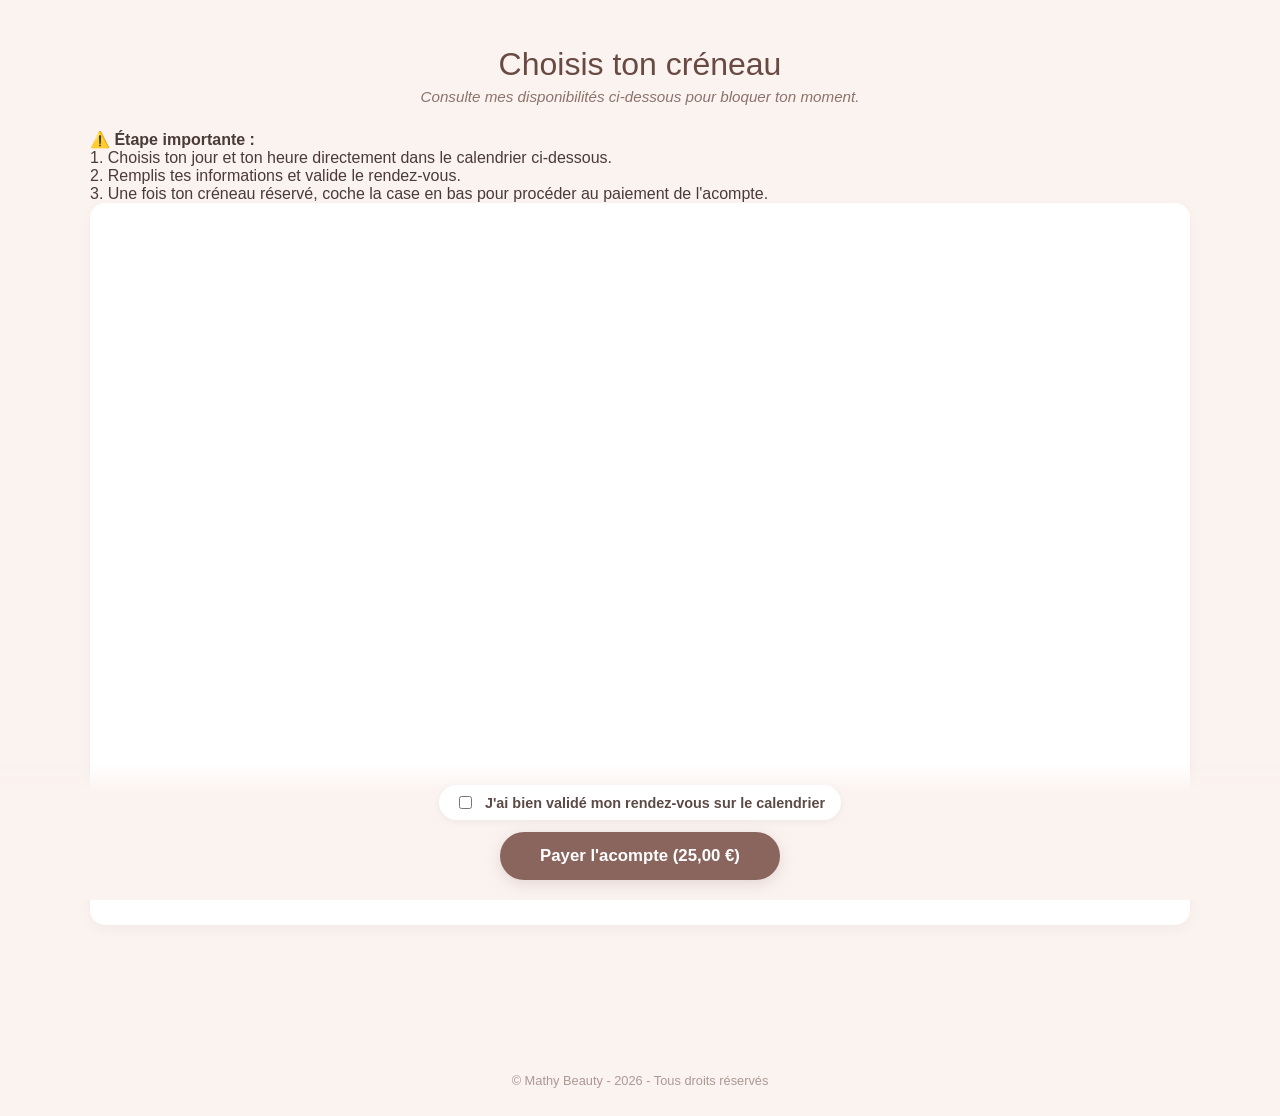
==== calendrier.html @ 2f088845 "Add files via upload" ====
<!DOCTYPE html>
<html lang="fr">
<head>
    <meta charset="UTF-8">
    <meta name="viewport" content="width=device-width, initial-scale=1.0">
    <title>Mathy Beauty - Date & Heure</title>
    <link rel="stylesheet" href="style.css">
</head>
<body>

    <header>
        <h1>Choisis ton créneau</h1>
        <p>Consulte mes disponibilités ci-dessous pour bloquer ton moment.</p>
    </header>

    <main class="calendar-page-container">
        
        <!-- MESSAGE INFORMATIF IMPORTANT -->
        <div class="info-message-box">
            <strong>⚠️ Étape importante :</strong><br>
            1. Choisis ton jour et ton heure directement dans le calendrier ci-dessous.<br>
            2. Remplis tes informations et valide le rendez-vous.<br>
            3. Une fois ton créneau réservé, coche la case en bas pour procéder au paiement de l'acompte.
        </div>
        
        <!-- Conteneur pour le Google Agenda Cliquable -->
        <div class="presta-card calendar-card">
            <div class="calendar-wrapper">
                
                <!-- Google Calendar Appointment Scheduling begin -->
                <iframe src="https://calendar.google.com/calendar/appointments/schedules/AcZssZ3XsttlC66K0HZXlMZ15-DU3x8SiqCUaqCaj7dxOv83ctQi7xQaNkuZYamc9t6NBVKzwL9AaoS9?gv=true" style="border: 0" width="100%" height="600" frameborder="0"></iframe>
                <!-- end Google Calendar Appointment Scheduling -->
                
            </div>
        </div>

    </main>

    <!-- Zone du bouton avec la case à cocher de sécurité -->
    <div class="action-zone fixed-bottom" style="display: flex; flex-direction: column; align-items: center; gap: 12px;">
        
        <!-- Case à cocher pour débloquer le bouton -->
        <label class="option-item" style="font-weight: 600; background-color: #ffffff; padding: 8px 16px; border-radius: 20px; box-shadow: 0 2px 8px rgba(0,0,0,0.05);">
            <input type="checkbox" id="confirm-checkbox"> 
            <span>J'ai bien validé mon rendez-vous sur le calendrier</span>
        </label>

        <!-- Le bouton (bloqué par défaut via la classe 'disabled-btn') -->
        <a href="https://paypal.me/ProxyMarket/25" id="paypal-btn" class="btn-resa disabled-btn" target="_blank">Payer l'acompte (25,00 €)</a>
    </div>

    <footer>
        <p>© Mathy Beauty - 2026 - Tous droits réservés</p>
    </footer>

    <!-- 🧙‍♂️ LE SCRIPT MAGIQUE : Il écoute la case à cocher -->
    <script>
        const checkbox = document.getElementById('confirm-checkbox');
        const paypalBtn = document.getElementById('paypal-btn');

        checkbox.addEventListener('change', function() {
            if (this.checked) {
                // Si coché : on active le bouton
                paypalBtn.classList.remove('disabled-btn');
                paypalBtn.style.pointerEvents = 'auto';
            } else {
                // Si décoché : on re-bloque
                paypalBtn.classList.add('disabled-btn');
                paypalBtn.style.pointerEvents = 'none';
            }
        });

        // Sécurité au chargement de la page pour bloquer le clic
        paypalBtn.style.pointerEvents = 'none';
    </script>

</body>
</html>
---- style.css ----
/* ==========================================================================
   1. STYLES GENERAUX - AMBIANCE ONGLERIE CHIC (MOBILE-FIRST)
   ========================================================================== */
body {
    font-family: 'Segoe UI', Tahoma, Geneva, Verdana, sans-serif !important;
    background-color: #fbf3f0 !important;
    color: #4a3b37 !important;
    margin: 0;
    padding: 0 15px;
    display: flex;
    flex-direction: column;
    align-items: center;
    min-height: 100vh;
    box-sizing: border-box;
}

header {
    text-align: center;
    margin-top: 25px;
    margin-bottom: 25px;
}

header h1 {
    font-size: 2rem;
    color: #694a43;
    margin-bottom: 5px;
    font-weight: 500;
}

header p {
    color: #8c736c;
    font-size: 0.95rem;
    font-style: italic;
    margin: 0;
}

/* ==========================================================================
   2. ZONE DU CARROUSEL (PAGE INDEX)
   ========================================================================== */
.carousel-container {
    width: 100%;
    max-width: 400px;
    height: 320px;
    overflow: hidden;
    position: relative;
    border-radius: 15px;
    box-shadow: 0 8px 16px rgba(105, 74, 67, 0.1);
    margin-bottom: 25px;
}

.carousel img {
    width: 100%;
    height: 100%;
    object-fit: cover;
    position: absolute;
    top: 0;
    left: 0;
    opacity: 0;
    transition: opacity 0.8s ease-in-out;
}

.carousel img.active {
    opacity: 1;
}

/* ==========================================================================
   3. ZONE DE BOUTONS ET ACTIONS
   ========================================================================== */
.action-zone {
    text-align: center;
    margin-bottom: 30px;
    width: 100%;
}

.btn-resa {
    display: inline-block;
    background-color: #8a655d;
    color: #ffffff;
    padding: 14px 40px;
    font-size: 1.05rem;
    font-weight: 600;
    text-decoration: none;
    border-radius: 50px;
    transition: all 0.3s ease;
    box-shadow: 0 4px 15px rgba(138, 101, 93, 0.2);
}

.btn-resa:hover {
    background-color: #694a43;
    transform: translateY(-2px);
}

/* Bouton fixé en bas pour libérer de l'espace sur l'écran */
.fixed-bottom {
    position: fixed;
    bottom: 0;
    left: 0;
    width: 100%;
    background: linear-gradient(to top, #fbf3f0 80%, rgba(251, 243, 240, 0));
    padding: 20px 0;
    margin-bottom: 0;
    z-index: 10;
}

/* ==========================================================================
   4. GRILLE ET CARTES DE PRESTATIONS (PAGE RESERVATION)
   ========================================================================== */
.reservation-container {
    width: 100%;
    max-width: 900px;
    margin-bottom: 120px;
    display: grid;
    grid-template-columns: 1fr; /* 1 colonne par défaut sur mobile */
    gap: 20px;
}

/* 🖥️ Mode 2 par 2 si l'écran est plus grand (tablette / ordinateur) */
@media (min-width: 600px) {
    .reservation-container {
        grid-template-columns: 1fr 1fr; /* 2 colonnes de tailles égales */
    }
}

.presta-card {
    background-color: #ffffff;
    border-radius: 15px;
    overflow: hidden;
    box-shadow: 0 4px 12px rgba(105, 74, 67, 0.05);
    display: flex;
    flex-direction: column;
    justify-content: space-between;
    height: 100%;
}

.presta-img {
    width: 100%;
    height: 180px;
    object-fit: cover;
}

.presta-card-content {
    padding: 15px;
    display: flex;
    flex-direction: column;
    justify-content: space-between;
    flex-grow: 1;
}

.presta-info {
    display: flex;
    justify-content: space-between;
    align-items: center;
    margin-bottom: 15px;
}

.presta-info h2 {
    font-size: 1.15rem;
    margin: 0;
    color: #4a3b37;
    font-weight: 600;
}

/* Alignement du bouton radio principal à côté du titre */
.main-select {
    display: flex;
    align-items: center;
    gap: 10px;
    cursor: pointer;
}

.main-select input[type="radio"] {
    accent-color: #8a655d; /* Met le bouton radio aux couleurs de ta charte */
    width: 18px;
    height: 18px;
    cursor: pointer;
}

/* Déployants de suppléments (details / summary) */
.options-dropdown {
    border-top: 1px solid #f5ede9;
    padding-top: 10px;
}

.options-dropdown summary {
    font-size: 0.9rem;
    color: #8c736c;
    cursor: pointer;
    font-weight: 500;
    outline: none;
    padding: 5px 0;
}

.options-zone {
    margin-top: 10px;
    display: flex;
    flex-direction: column;
    gap: 10px;
    background-color: #fdfbfb;
    padding: 10px;
    border-radius: 8px;
}

.option-item {
    display: flex;
    align-items: center;
    gap: 10px;
    font-size: 0.9rem;
    cursor: pointer;
    color: #5c4a46;
}

.option-item input[type="checkbox"] {
    accent-color: #8a655d;
}

/* Zone de texte sur-mesure pour projet personnalisé */
.custom-request-zone {
    margin-top: 10px;
    border-top: 1px solid #f5ede9;
    padding-top: 10px;
}

.custom-textarea {
    width: 100%;
    border: 1px solid #e8ded9;
    border-radius: 8px;
    padding: 10px;
    font-family: inherit;
    font-size: 0.9rem;
    color: #4a3b37;
    background-color: #fdfbfb;
    resize: none;
    box-sizing: border-box;
    margin-top: 8px;
}

.custom-textarea:focus {
    outline: none;
    border-color: #8a655d;
}

/* ==========================================================================
   5. INTEGRATION GOOGLE AGENDA RESPONSIVE (CORRIGÉ ULTRA-LARGE)
   ========================================================================== */
.calendar-page-container {
    width: 100%;
    max-width: 1100px; /* Donne l'espace nécessaire au calendrier pour s'étaler */
    margin-bottom: 120px;
}

.calendar-card {
    width: 100%;
    background-color: #ffffff;
    border-radius: 15px;
    box-shadow: 0 4px 12px rgba(105, 74, 67, 0.05);
    box-sizing: border-box;
    padding: 10px;
}

.calendar-wrapper {
    position: relative;
    padding-bottom: 65%; /* Donne un ratio hauteur/largeur idéal sur grand écran */
    height: 0;
    overflow: hidden;
}

.calendar-wrapper iframe {
    position: absolute;
    top: 0;
    left: 0;
    width: 100% !important;
    height: 100% !important;
    border: 0 !important;
}

/* 📱 Si on passe sur un petit écran de téléphone, on rend l'agenda plus carré */
@media (max-width: 600px) {
    .calendar-wrapper {
        padding-bottom: 100%; 
    }
}

/* ==========================================================================
   6. PIED DE PAGE
   ========================================================================== */
footer {
    margin-top: auto;
    padding: 15px;
    font-size: 0.8rem;
    color: #8c736c;
    opacity: 0.7;
    text-align: center;
}
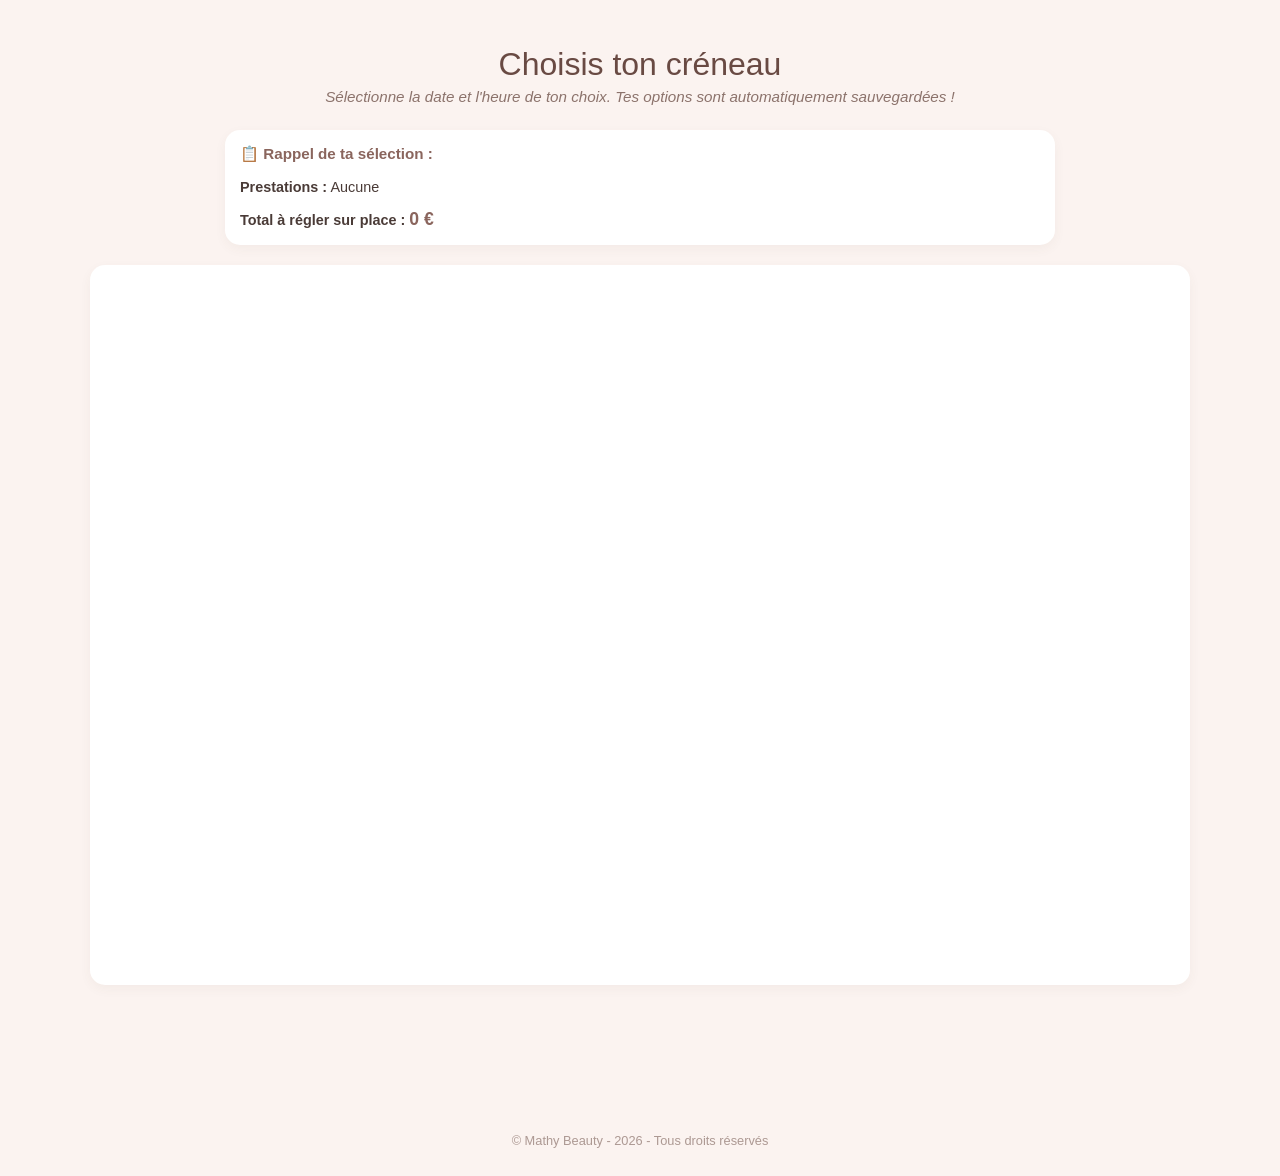
==== commit cc72417a: "Add files via upload" ====
--- a/calendrier.html
+++ b/calendrier.html
@@ -3,75 +3,77 @@
 <head>
     <meta charset="UTF-8">
     <meta name="viewport" content="width=device-width, initial-scale=1.0">
-    <title>Mathy Beauty - Date & Heure</title>
+    <title>Mathy Beauty - Choix du Créneau</title>
     <link rel="stylesheet" href="style.css">
+    <!-- Intégration du style Calendly -->
+    <link href="https://assets.calendly.com/assets/external/widget.css" rel="stylesheet">
 </head>
 <body>
 
     <header>
         <h1>Choisis ton créneau</h1>
-        <p>Consulte mes disponibilités ci-dessous pour bloquer ton moment.</p>
+        <p>Sélectionne la date et l'heure de ton choix. Tes options sont automatiquement sauvegardées !</p>
     </header>
 
     <main class="calendar-page-container">
         
-        <!-- MESSAGE INFORMATIF IMPORTANT -->
-        <div class="info-message-box">
-            <strong>⚠️ Étape importante :</strong><br>
-            1. Choisis ton jour et ton heure directement dans le calendrier ci-dessous.<br>
-            2. Remplis tes informations et valide le rendez-vous.<br>
-            3. Une fois ton créneau réservé, coche la case en bas pour procéder au paiement de l'acompte.
+        <!-- RÉCAPITULATIF VISUEL POUR LA CLIENTE -->
+        <div style="max-width: 800px; margin: 0 auto 20px auto; background: #ffffff; padding: 15px; border-radius: 15px; box-shadow: 0 4px 12px rgba(105, 74, 67, 0.05); text-align: left; font-size: 0.9rem;">
+            <h3 style="margin-top: 0; font-size: 0.95rem; color: #8a655d;">📋 Rappel de ta sélection :</h3>
+            <p style="margin-bottom: 5px;"><strong>Prestations :</strong> <span id="txt-services">Aucune</span></p>
+            <p style="margin-bottom: 0;"><strong>Total à régler sur place :</strong> <span id="txt-total" style="font-weight: bold; color: #8a655d; font-size: 1.1rem;">0 €</span></p>
         </div>
-        
-        <!-- Conteneur pour le Google Agenda Cliquable -->
-        <div class="presta-card calendar-card">
-            <div class="calendar-wrapper">
-                
-                <!-- Google Calendar Appointment Scheduling begin -->
-                <iframe src="https://calendar.google.com/calendar/appointments/schedules/AcZssZ3XsttlC66K0HZXlMZ15-DU3x8SiqCUaqCaj7dxOv83ctQi7xQaNkuZYamc9t6NBVKzwL9AaoS9?gv=true" style="border: 0" width="100%" height="600" frameborder="0"></iframe>
-                <!-- end Google Calendar Appointment Scheduling -->
-                
-            </div>
+
+        <!-- LE WIDGET CALENDLY EMBARQUÉ -->
+        <div class="calendar-card">
+            <!-- L'encart où Calendly va s'afficher -->
+            <div id="calendly-inline-widget" style="min-width:320px; height:700px;"></div>
         </div>
 
     </main>
-
-    <!-- Zone du bouton avec la case à cocher de sécurité -->
-    <div class="action-zone fixed-bottom" style="display: flex; flex-direction: column; align-items: center; gap: 12px;">
-        
-        <!-- Case à cocher pour débloquer le bouton -->
-        <label class="option-item" style="font-weight: 600; background-color: #ffffff; padding: 8px 16px; border-radius: 20px; box-shadow: 0 2px 8px rgba(0,0,0,0.05);">
-            <input type="checkbox" id="confirm-checkbox"> 
-            <span>J'ai bien validé mon rendez-vous sur le calendrier</span>
-        </label>
-
-        <!-- Le bouton (bloqué par défaut via la classe 'disabled-btn') -->
-        <a href="https://paypal.me/ProxyMarket/25" id="paypal-btn" class="btn-resa disabled-btn" target="_blank">Payer l'acompte (25,00 €)</a>
-    </div>
 
     <footer>
         <p>© Mathy Beauty - 2026 - Tous droits réservés</p>
     </footer>
 
-    <!-- 🧙‍♂️ LE SCRIPT MAGIQUE : Il écoute la case à cocher -->
+    <!-- Script officiel Calendly -->
+    <script src="https://assets.calendly.com/assets/external/widget.js" type="text/javascript" async></script>
+
     <script>
-        const checkbox = document.getElementById('confirm-checkbox');
-        const paypalBtn = document.getElementById('paypal-btn');
+        window.addEventListener('load', function() {
+            // 1. On récupère les données stockées en mémoire
+            const servicesEnMemoire = JSON.parse(localStorage.getItem('mathy_selected_services')) || [];
+            const totalEnMemoire = localStorage.getItem('mathy_total_price') || '0';
+            const quizEnMemoire = JSON.parse(localStorage.getItem('mathy_quiz_responses')) || {};
 
-        checkbox.addEventListener('change', function() {
-            if (this.checked) {
-                // Si coché : on active le bouton
-                paypalBtn.classList.remove('disabled-btn');
-                paypalBtn.style.pointerEvents = 'auto';
-            } else {
-                // Si décoché : on re-bloque
-                paypalBtn.classList.add('disabled-btn');
-                paypalBtn.style.pointerEvents = 'none';
+            // 2. Affichage visuel dans le petit encart de rappel
+            if(servicesEnMemoire.length > 0) {
+                document.getElementById('txt-services').textContent = servicesEnMemoire.join(', ');
             }
+            document.getElementById('txt-total').textContent = `${totalEnMemoire} €`;
+
+            // 3. Construction de la note magique pour l'agenda de ton amie
+            let notePourAgenda = `💰 TOTAL À PAYER : ${totalEnMemoire} €\n\n`;
+            notePourAgenda += `💅 PRESTATIONS CHOISIES :\n${servicesEnMemoire.join('\n')}\n\n`;
+            notePourAgenda += `📋 RÉPONSES AU QUESTIONNAIRE :\n`;
+            notePourAgenda += `- Pose actuelle ? ${quizEnMemoire['pose-actuelle'] || 'Non'}\n`;
+            notePourAgenda += `- Allergies ? ${quizEnMemoire['allergies'] || 'Non'}\n`;
+            notePourAgenda += `- Antécédents ? ${quizEnMemoire['antecedents'] || 'Non'}\n`;
+            if (quizEnMemoire['description_pose']) {
+                notePourAgenda += `- Infos sup : ${quizEnMemoire['description_pose']}\n`;
+            }
+
+            // 4. Initialisation du calendrier Calendly avec injection des données
+            // ⚠️ REMPLACE L'URL CI-DESSOUS PAR LE LIEN CALENDLY DE TON AMIE ⚠️
+            Calendly.initInlineWidget({
+                url: 'https://calendly.com/magrheb-uniited/2hours',
+                parentElement: document.getElementById('calendly-inline-widget'),
+                prefill: {
+                    // Ici, on injecte notre note magique directement dans le champ "Notes" de Calendly
+                    notes: notePourAgenda
+                }
+            });
         });
-
-        // Sécurité au chargement de la page pour bloquer le clic
-        paypalBtn.style.pointerEvents = 'none';
     </script>
 
 </body>
--- a/style.css
+++ b/style.css
@@ -35,7 +35,7 @@
 }
 
 /* ==========================================================================
-   2. ZONE DU CARROUSEL (PAGE INDEX)
+   2. ZONE DU CARROUSEL (PAGE INDEX) - RESTAURÉ
    ========================================================================== */
 .carousel-container {
     width: 100%;
@@ -103,148 +103,119 @@
 }
 
 /* ==========================================================================
-   4. GRILLE ET CARTES DE PRESTATIONS (PAGE RESERVATION)
-   ========================================================================== */
-.reservation-container {
-    width: 100%;
-    max-width: 900px;
-    margin-bottom: 120px;
-    display: grid;
-    grid-template-columns: 1fr; /* 1 colonne par défaut sur mobile */
-    gap: 20px;
-}
-
-/* 🖥️ Mode 2 par 2 si l'écran est plus grand (tablette / ordinateur) */
-@media (min-width: 600px) {
-    .reservation-container {
-        grid-template-columns: 1fr 1fr; /* 2 colonnes de tailles égales */
-    }
-}
-
-.presta-card {
+   4. NOUVELLE VUE LISTE APPLICATIVE (PAGE RESERVATION - MULTI-SÉLECTION)
+   ========================================================================== */
+.reservation-list-container {
+    width: 100%;
+    max-width: 600px; /* Format compact idéal pour mobile */
+    margin: 0 auto 130px auto;
+    box-sizing: border-box;
+}
+
+.menu-category {
+    margin-bottom: 25px;
+    text-align: left;
+}
+
+.category-title {
+    font-size: 0.85rem;
+    text-transform: uppercase;
+    letter-spacing: 1.5px;
+    color: #8a655d;
+    margin-bottom: 10px;
+    font-weight: 700;
+    padding-left: 5px;
+}
+
+/* Encart complet d'une prestation, cliquable */
+.service-row {
     background-color: #ffffff;
-    border-radius: 15px;
-    overflow: hidden;
-    box-shadow: 0 4px 12px rgba(105, 74, 67, 0.05);
+    border-radius: 14px;
+    padding: 12px 16px;
+    margin-bottom: 8px;
+    display: flex;
+    align-items: center;
+    justify-content: space-between;
+    gap: 14px;
+    cursor: pointer;
+    box-shadow: 0 2px 8px rgba(105, 74, 67, 0.04);
+    transition: all 0.2s ease-in-out;
+    box-sizing: border-box;
+}
+
+.service-row:hover {
+    transform: translateY(-1px);
+    box-shadow: 0 4px 12px rgba(105, 74, 67, 0.08);
+}
+
+/* Style de la case à cocher */
+.service-row input[type="checkbox"] {
+    accent-color: #8a655d;
+    width: 20px;
+    height: 20px;
+    cursor: pointer;
+    flex-shrink: 0;
+    margin: 0;
+}
+
+/* Petites miniatures photos ajustées */
+.service-thumb {
+    width: 46px;
+    height: 46px;
+    object-fit: cover;
+    border-radius: 10px;
+    flex-shrink: 0;
+}
+
+/* Carré de secours sans photo (ex: réparation) */
+.service-thumb-empty {
+    width: 46px;
+    height: 46px;
+    background-color: #f5ede9;
+    border-radius: 10px;
+    display: flex;
+    align-items: center;
+    justify-content: center;
+    font-size: 1.1rem;
+    flex-shrink: 0;
+}
+
+/* Contenu textuel au centre */
+.service-details {
+    flex-grow: 1;
     display: flex;
     flex-direction: column;
-    justify-content: space-between;
-    height: 100%;
-}
-
-.presta-img {
-    width: 100%;
-    height: 180px;
-    object-fit: cover;
-}
-
-.presta-card-content {
-    padding: 15px;
-    display: flex;
-    flex-direction: column;
-    justify-content: space-between;
-    flex-grow: 1;
-}
-
-.presta-info {
-    display: flex;
-    justify-content: space-between;
-    align-items: center;
-    margin-bottom: 15px;
-}
-
-.presta-info h2 {
-    font-size: 1.15rem;
+    gap: 2px;
+}
+
+.service-details h3 {
+    font-size: 0.9rem;
     margin: 0;
     color: #4a3b37;
     font-weight: 600;
-}
-
-/* Alignement du bouton radio principal à côté du titre */
-.main-select {
-    display: flex;
-    align-items: center;
-    gap: 10px;
-    cursor: pointer;
-}
-
-.main-select input[type="radio"] {
-    accent-color: #8a655d; /* Met le bouton radio aux couleurs de ta charte */
-    width: 18px;
-    height: 18px;
-    cursor: pointer;
-}
-
-/* Déployants de suppléments (details / summary) */
-.options-dropdown {
-    border-top: 1px solid #f5ede9;
-    padding-top: 10px;
-}
-
-.options-dropdown summary {
-    font-size: 0.9rem;
+    line-height: 1.3;
+}
+
+.service-duration {
+    font-size: 0.75rem;
     color: #8c736c;
-    cursor: pointer;
-    font-weight: 500;
-    outline: none;
-    padding: 5px 0;
-}
-
-.options-zone {
-    margin-top: 10px;
-    display: flex;
-    flex-direction: column;
-    gap: 10px;
-    background-color: #fdfbfb;
-    padding: 10px;
-    border-radius: 8px;
-}
-
-.option-item {
-    display: flex;
-    align-items: center;
-    gap: 10px;
-    font-size: 0.9rem;
-    cursor: pointer;
-    color: #5c4a46;
-}
-
-.option-item input[type="checkbox"] {
-    accent-color: #8a655d;
-}
-
-/* Zone de texte sur-mesure pour projet personnalisé */
-.custom-request-zone {
-    margin-top: 10px;
-    border-top: 1px solid #f5ede9;
-    padding-top: 10px;
-}
-
-.custom-textarea {
-    width: 100%;
-    border: 1px solid #e8ded9;
-    border-radius: 8px;
-    padding: 10px;
-    font-family: inherit;
-    font-size: 0.9rem;
-    color: #4a3b37;
-    background-color: #fdfbfb;
-    resize: none;
-    box-sizing: border-box;
-    margin-top: 8px;
-}
-
-.custom-textarea:focus {
-    outline: none;
-    border-color: #8a655d;
-}
-
-/* ==========================================================================
-   5. INTEGRATION GOOGLE AGENDA RESPONSIVE (CORRIGÉ ULTRA-LARGE)
+}
+
+/* Prix calé sur la droite */
+.service-price {
+    font-size: 1rem;
+    font-weight: 700;
+    color: #4a3b37;
+    flex-shrink: 0;
+    white-space: nowrap;
+}
+
+/* ==========================================================================
+   5. INTEGRATION GOOGLE AGENDA RESPONSIVE
    ========================================================================== */
 .calendar-page-container {
     width: 100%;
-    max-width: 1100px; /* Donne l'espace nécessaire au calendrier pour s'étaler */
+    max-width: 1100px;
     margin-bottom: 120px;
 }
 
@@ -259,7 +230,7 @@
 
 .calendar-wrapper {
     position: relative;
-    padding-bottom: 65%; /* Donne un ratio hauteur/largeur idéal sur grand écran */
+    padding-bottom: 65%;
     height: 0;
     overflow: hidden;
 }
@@ -273,7 +244,6 @@
     border: 0 !important;
 }
 
-/* 📱 Si on passe sur un petit écran de téléphone, on rend l'agenda plus carré */
 @media (max-width: 600px) {
     .calendar-wrapper {
         padding-bottom: 100%; 
@@ -281,7 +251,94 @@
 }
 
 /* ==========================================================================
-   6. PIED DE PAGE
+   6. NOUVEAU : ENCART QUESTIONNAIRE DÉDIÉ (PAGE QUESTIONNAIRE - SCREENSHOT)
+   ========================================================================== */
+.quiz-main-title {
+    font-family: 'Segoe UI', sans-serif;
+    font-size: 1.4rem;
+    color: #4a3b37;
+    margin-bottom: 25px;
+    font-weight: 700;
+    text-align: left;
+}
+
+.quiz-item {
+    margin-bottom: 24px;
+}
+
+.quiz-question {
+    font-size: 0.95rem;
+    font-weight: 600;
+    color: #4a3b37;
+    margin: 0 0 12px 0;
+    text-align: left;
+}
+
+/* Blocs Oui / Non reprenant l'esprit épuré de ton modèle */
+.quiz-row {
+    background-color: #ffffff;
+    border-radius: 12px;
+    padding: 14px 16px;
+    margin-bottom: 8px;
+    display: flex;
+    align-items: center;
+    justify-content: space-between;
+    cursor: pointer;
+    box-shadow: 0 2px 8px rgba(105, 74, 67, 0.04);
+    font-size: 0.9rem;
+    color: #5c4a46;
+    transition: all 0.2s ease;
+    box-sizing: border-box;
+}
+
+.quiz-row:hover {
+    box-shadow: 0 4px 10px rgba(105, 74, 67, 0.08);
+}
+
+/* Cercles radio sombres comme sur l'image */
+.quiz-row input[type="radio"] {
+    accent-color: #4a3b37; 
+    width: 18px;
+    height: 18px;
+    margin: 0;
+    cursor: pointer;
+}
+
+/* Bloc d'expression libre */
+.quiz-textarea {
+    width: 100%;
+    height: 120px;
+    background-color: #ffffff;
+    border: none;
+    border-radius: 14px;
+    padding: 14px;
+    font-family: inherit;
+    font-size: 0.9rem;
+    color: #4a3b37;
+    box-shadow: 0 2px 8px rgba(105, 74, 67, 0.04);
+    resize: none;
+    box-sizing: border-box;
+    outline: none;
+}
+
+.quiz-textarea::placeholder {
+    color: #bfaea9;
+}
+
+.quiz-textarea:focus {
+    box-shadow: 0 2px 10px rgba(138, 101, 93, 0.15);
+}
+
+.quiz-char-count {
+    font-size: 0.75rem;
+    color: #8c736c;
+    text-align: right;
+    margin-top: 4px;
+    padding-right: 5px;
+}
+
+/* ==========================================================================
+   7. PIED DE PAGE
    ========================================================================== */
 footer {
     margin-top: auto;
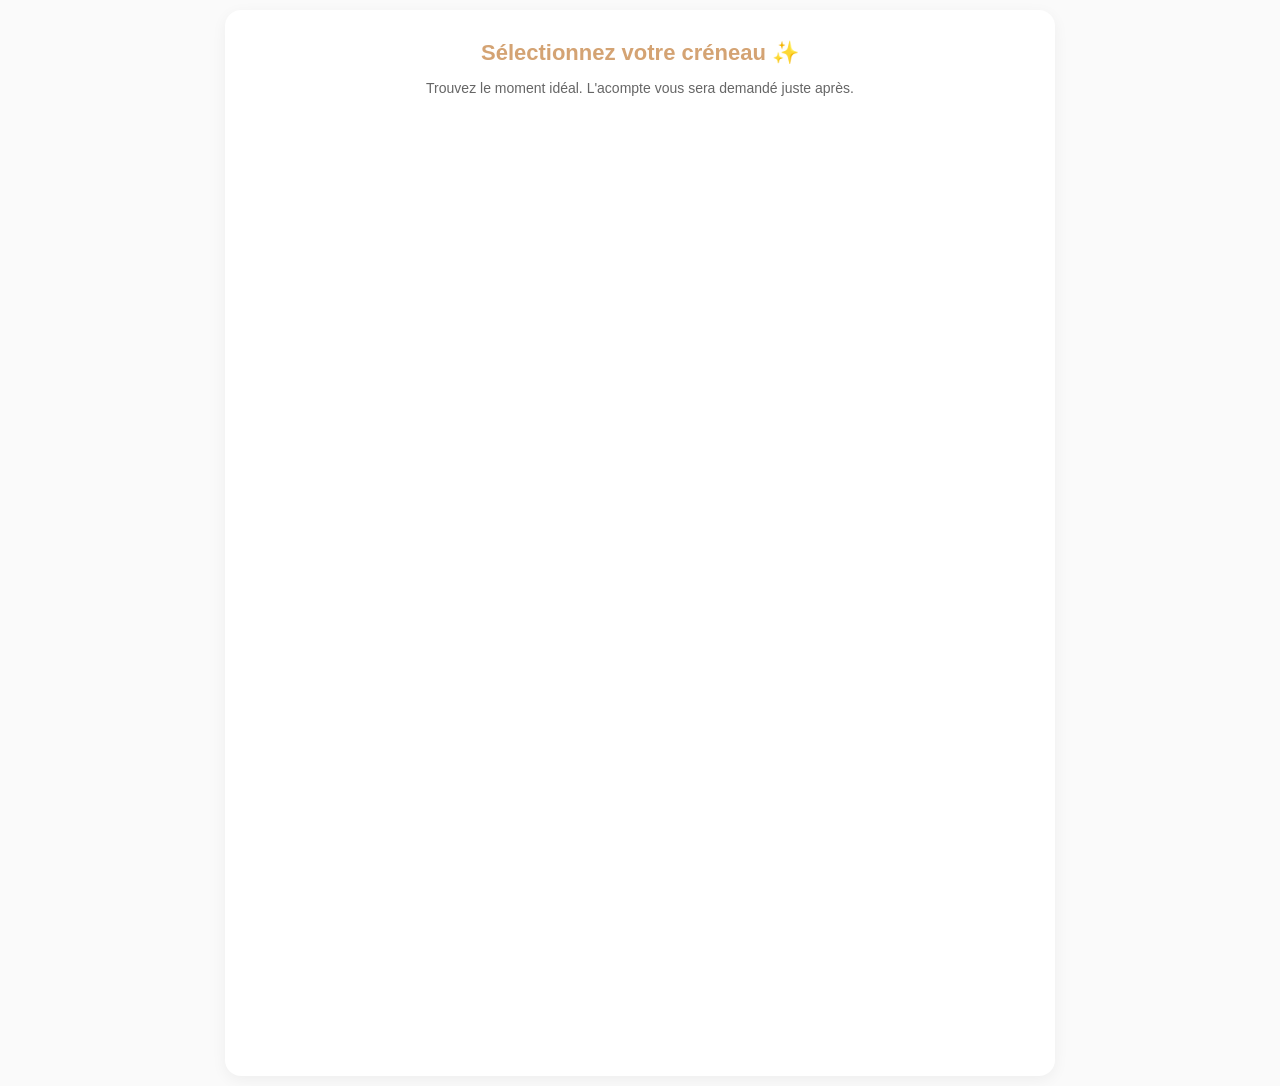
==== commit 552f3395: "Update calendrier.html" ====
--- a/calendrier.html
+++ b/calendrier.html
@@ -3,78 +3,143 @@
 <head>
     <meta charset="UTF-8">
     <meta name="viewport" content="width=device-width, initial-scale=1.0">
-    <title>Mathy Beauty - Choix du Créneau</title>
-    <link rel="stylesheet" href="style.css">
-    <!-- Intégration du style Calendly -->
-    <link href="https://assets.calendly.com/assets/external/widget.css" rel="stylesheet">
+    <title>Réservation - Mathy Beauty</title>
+    <style>
+        body {
+            font-family: 'Segoe UI', Tahoma, Geneva, Verdana, sans-serif;
+            background-color: #fafafa;
+            margin: 0;
+            padding: 10px;
+            color: #333;
+        }
+        .container {
+            max-width: 800px;
+            margin: 0 auto;
+            background: white;
+            padding: 15px;
+            border-radius: 16px;
+            box-shadow: 0 4px 15px rgba(0,0,0,0.05);
+            text-align: center;
+        }
+        h1 {
+            color: #d4a373;
+            font-size: 22px;
+            margin-bottom: 5px;
+        }
+        .subtitle {
+            color: #666;
+            margin-bottom: 15px;
+            font-size: 14px;
+        }
+        
+        /* Ajustement de la zone Calendly pour éviter l'effet "écrasé" */
+        #calendly-inline-widget {
+            min-width: 320px;
+            height: 950px; /* Augmenté à 950px pour laisser respirer l'agenda sur mobile */
+            border: none;
+        }
+
+        /* Zone de paiement cachée au début */
+        #payment-section {
+            display: none;
+            max-width: 450px;
+            margin: 40px auto;
+            padding: 20px;
+            animation: fadeIn 0.5s ease-in-out;
+        }
+        .icon-success {
+            font-size: 50px;
+            margin-bottom: 15px;
+        }
+        .btn-paiement {
+            display: block;
+            width: 100%;
+            box-sizing: border-box;
+            text-decoration: none;
+            padding: 16px 20px;
+            border-radius: 30px;
+            font-weight: bold;
+            font-size: 16px;
+            margin-bottom: 15px;
+            transition: all 0.3s ease;
+        }
+        .paypal {
+            background-color: #0070ba;
+            color: white;
+            box-shadow: 0 4px 12px rgba(0, 112, 186, 0.3);
+        }
+        .lydia {
+            background-color: #00aaff;
+            color: white;
+            box-shadow: 0 4px 12px rgba(0, 170, 255, 0.3);
+        }
+        .btn-paiement:hover {
+            transform: translateY(-2px);
+            opacity: 0.9;
+        }
+        @keyframes fadeIn {
+            from { opacity: 0; transform: translateY(10px); }
+            to { opacity: 1; transform: translateY(0); }
+        }
+    </style>
 </head>
 <body>
 
-    <header>
-        <h1>Choisis ton créneau</h1>
-        <p>Sélectionne la date et l'heure de ton choix. Tes options sont automatiquement sauvegardées !</p>
-    </header>
+<div class="container">
+    
+    <!-- ÉTAPE 1 : L'AGENDA -->
+    <div id="booking-section">
+        <h1>Sélectionnez votre créneau ✨</h1>
+        <p class="subtitle">Trouvez le moment idéal. L'acompte vous sera demandé juste après.</p>
+        
+        <!-- Conteneur Calendly -->
+        <div id="calendly-inline-widget"></div>
+    </div>
 
-    <main class="calendar-page-container">
-        
-        <!-- RÉCAPITULATIF VISUEL POUR LA CLIENTE -->
-        <div style="max-width: 800px; margin: 0 auto 20px auto; background: #ffffff; padding: 15px; border-radius: 15px; box-shadow: 0 4px 12px rgba(105, 74, 67, 0.05); text-align: left; font-size: 0.9rem;">
-            <h3 style="margin-top: 0; font-size: 0.95rem; color: #8a655d;">📋 Rappel de ta sélection :</h3>
-            <p style="margin-bottom: 5px;"><strong>Prestations :</strong> <span id="txt-services">Aucune</span></p>
-            <p style="margin-bottom: 0;"><strong>Total à régler sur place :</strong> <span id="txt-total" style="font-weight: bold; color: #8a655d; font-size: 1.1rem;">0 €</span></p>
-        </div>
+    <!-- ÉTAPE 2 : LE PAIEMENT -->
+    <div id="payment-section">
+        <div class="icon-success">🎉</div>
+        <h1>Créneau réservé !</h1>
+        <p class="subtitle">Pour bloquer définitivement votre rendez-vous, veuillez régler l'acompte de 15€ ci-dessous :</p>
 
-        <!-- LE WIDGET CALENDLY EMBARQUÉ -->
-        <div class="calendar-card">
-            <!-- L'encart où Calendly va s'afficher -->
-            <div id="calendly-inline-widget" style="min-width:320px; height:700px;"></div>
-        </div>
+        <!-- Liens de paiement (à personnaliser) -->
+        <a href="https://paypal.me/TON_COMPTE/15" target="_blank" class="btn-paiement paypal">
+            Payer l'acompte avec PayPal (15€)
+        </a>
 
-    </main>
+        <a href="https://lydia-app.com/collect/TON_LIEN_LYDIA" target="_blank" class="btn-paiement lydia">
+            Payer par Carte Bancaire / Lydia (15€)
+        </a>
+    </div>
 
-    <footer>
-        <p>© Mathy Beauty - 2026 - Tous droits réservés</p>
-    </footer>
+</div>
 
-    <!-- Script officiel Calendly -->
-    <script src="https://assets.calendly.com/assets/external/widget.js" type="text/javascript" async></script>
+<!-- Script officiel de Calendly -->
+<script type="text/javascript" src="https://assets.calendly.com/assets/external/widget.js" async></script>
 
-    <script>
-        window.addEventListener('load', function() {
-            // 1. On récupère les données stockées en mémoire
-            const servicesEnMemoire = JSON.parse(localStorage.getItem('mathy_selected_services')) || [];
-            const totalEnMemoire = localStorage.getItem('mathy_total_price') || '0';
-            const quizEnMemoire = JSON.parse(localStorage.getItem('mathy_quiz_responses')) || {};
+<script>
+    // Initialisation
+    window.addEventListener('load', function() {
+        Calendly.initInlineWidget({
+            url: 'https://calendly.com/magrheb-uniited/2hours', // Ton lien de test
+            parentElement: document.getElementById('calendly-inline-widget'),
+            prefill: {},
+            utm: {}
+        });
+    });
 
-            // 2. Affichage visuel dans le petit encart de rappel
-            if(servicesEnMemoire.length > 0) {
-                document.getElementById('txt-services').textContent = servicesEnMemoire.join(', ');
-            }
-            document.getElementById('txt-total').textContent = `${totalEnMemoire} €`;
-
-            // 3. Construction de la note magique pour l'agenda de ton amie
-            let notePourAgenda = `💰 TOTAL À PAYER : ${totalEnMemoire} €\n\n`;
-            notePourAgenda += `💅 PRESTATIONS CHOISIES :\n${servicesEnMemoire.join('\n')}\n\n`;
-            notePourAgenda += `📋 RÉPONSES AU QUESTIONNAIRE :\n`;
-            notePourAgenda += `- Pose actuelle ? ${quizEnMemoire['pose-actuelle'] || 'Non'}\n`;
-            notePourAgenda += `- Allergies ? ${quizEnMemoire['allergies'] || 'Non'}\n`;
-            notePourAgenda += `- Antécédents ? ${quizEnMemoire['antecedents'] || 'Non'}\n`;
-            if (quizEnMemoire['description_pose']) {
-                notePourAgenda += `- Infos sup : ${quizEnMemoire['description_pose']}\n`;
-            }
-
-            // 4. Initialisation du calendrier Calendly avec injection des données
-            // ⚠️ REMPLACE L'URL CI-DESSOUS PAR LE LIEN CALENDLY DE TON AMIE ⚠️
-            Calendly.initInlineWidget({
-                url: 'https://calendly.com/magrheb-uniited/2hours',
-                parentElement: document.getElementById('calendly-inline-widget'),
-                prefill: {
-                    // Ici, on injecte notre note magique directement dans le champ "Notes" de Calendly
-                    notes: notePourAgenda
-                }
-            });
-        });
-    </script>
+    // Écoute du signal de validation
+    window.addEventListener('message', function(e) {
+        if (e.data.event && e.data.event === 'calendly.event_scheduled') {
+            // Masquage de l'agenda et affichage des boutons de paiement
+            document.getElementById('booking-section').style.display = 'none';
+            document.getElementById('payment-section').style.display = 'block'; // Correction de la typo ici !
+            
+            // Remonte automatiquement l'écran de l'utilisateur tout en haut pour qu'il voie les boutons
+            window.scrollTo({top: 0, behavior: 'smooth'});
+        }
+    });
+</script>
 
 </body>
-</html>+</html>
